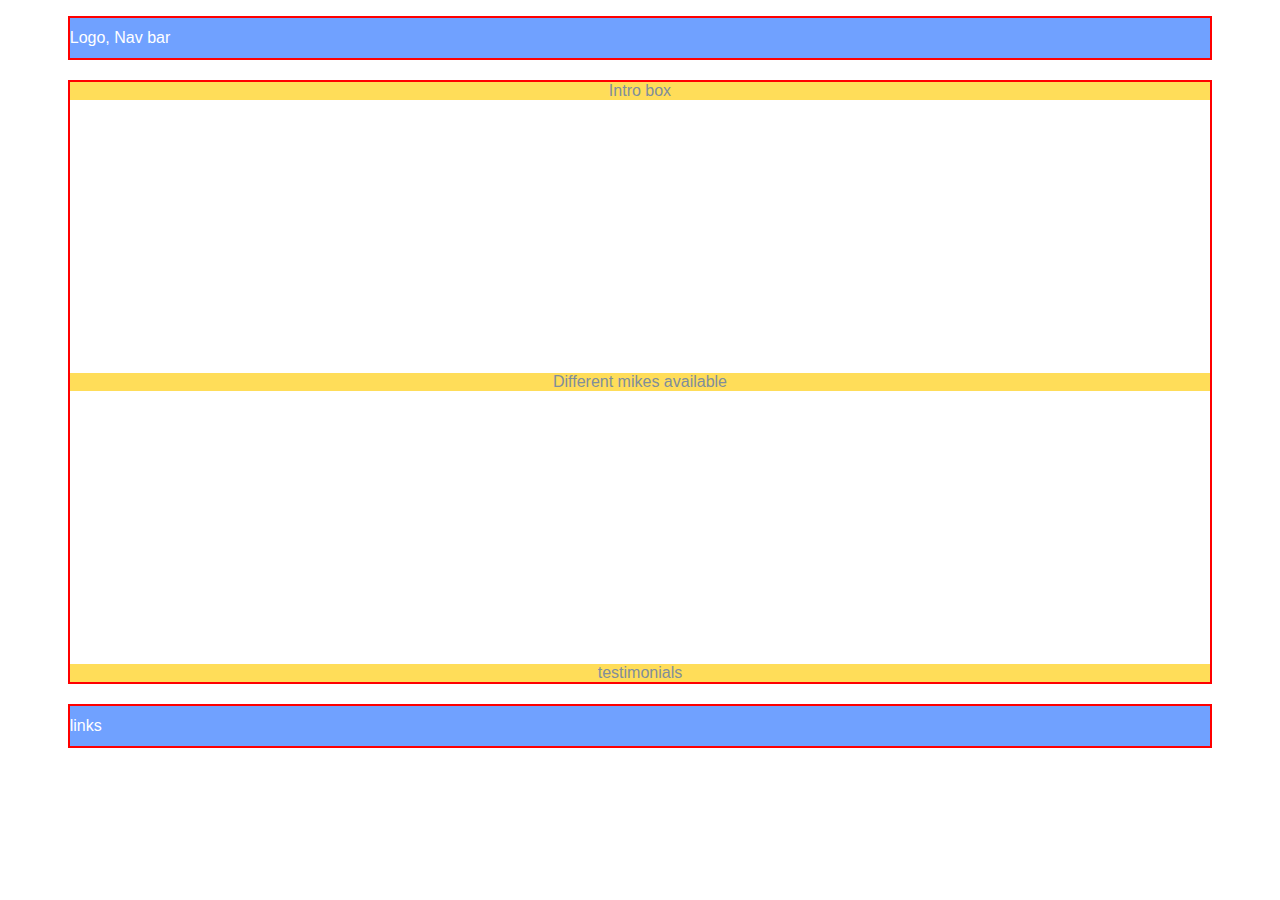
==== index.html @ 46b6a261 "general layout and style done. other pages added" ====
<!DOCTYPE html>
<html lang="en">
  <head>
    <meta charset="UTF-8" />
    <meta name="viewport" content="width=device-width, initial-scale=1.0" />
    <title>Home page</title>
    <link rel="stylesheet" href="style.css" />
  </head>
  <body>
    <header>Logo, Nav bar</header>
    <main>
      <div class="hm1">Intro box</div>
      <div class="hm2">Different mikes available</div>
      <div class="hm3">testimonials</div>
    </main>
    <footer>links</footer>
    <link rel="Script" href="script.js" />
  </body>
</html>
---- style.css ----
* {
  font-family: "Gill Sans", "Gill Sans MT", Calibri, "Trebuchet MS", sans-serif;
}

body {
  font-family: "Gill Sans", "Gill Sans MT", Calibri, "Trebuchet MS", sans-serif;
  display: flex;
  flex-direction: column;
  flex-wrap: wrap;
  margin: 0.5%;
  justify-items: center;
  align-items: center;
}
header {
  color: white;
  margin: 10px;
  border: 2px solid red;
  display: flex;
  justify-content: space-between;
  align-items: center;
  align-self: center;
  background-color: #70a1ff;
  width: 90%;
  height: 40px;
}

footer {
  color: white;
  margin: 10px;
  border: 2px solid red;
  display: flex;
  align-self: center;
  justify-content: space-between;
  align-items: center;
  background-color: #70a1ff;
  width: 90%;
  height: 40px;
}

main {
  margin: 10px;
  height: 600px;
  width: 90%;
  border: 2px solid red;
  justify-content: space-between;
  align-items: center;
  display: flex;
  flex-direction: column;
  flex-wrap: wrap;
  background-color: white;
}

.hm1 {
  background-color: #ffdd59;
  width: 100%;
  display: flex;
  flex-wrap: wrap;
  flex-direction: column;
  color: #808e9b;
  justify-content: center;
  align-items: center;
}

.hm2 {
  background-color: #ffdd59;
  width: 100%;
  display: flex;
  flex-wrap: wrap;
  flex-direction: column;
  color: #808e9b;
  justify-content: center;
  align-items: center;
}

.hm3 {
  background-color: #ffdd59;
  width: 100%;
  display: flex;
  flex-wrap: wrap;
  flex-direction: column;
  color: #808e9b;
  justify-content: center;
  align-items: center;
}
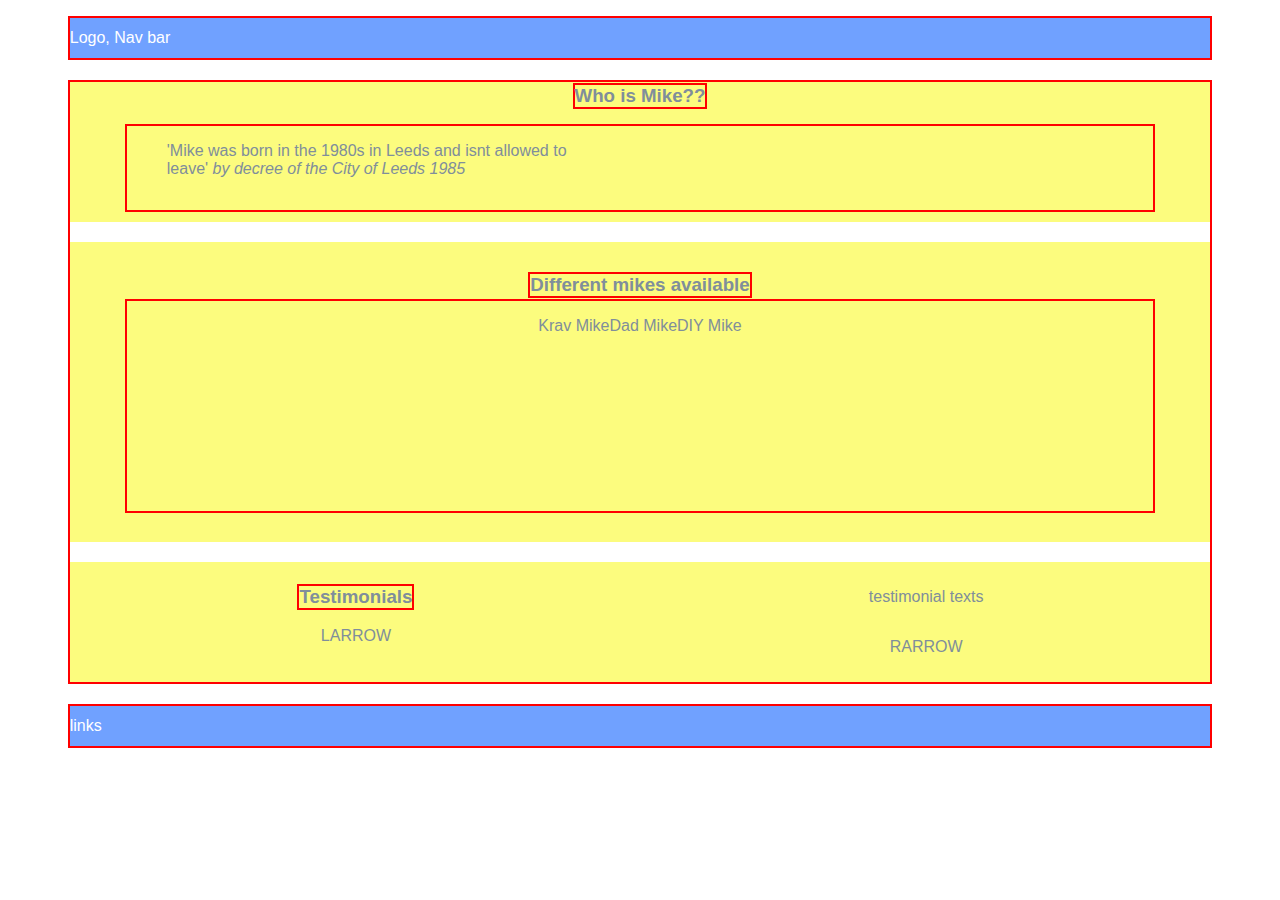
==== commit ee9ae400: "various cahnges made to home page re scrolling text" ====
--- a/index.html
+++ b/index.html
@@ -9,11 +9,37 @@
   <body>
     <header>Logo, Nav bar</header>
     <main>
-      <div class="hm1">Intro box</div>
-      <div class="hm2">Different mikes available</div>
-      <div class="hm3">testimonials</div>
+      <div class="hm1">
+        <h3>Who is Mike??</h3>
+        <div class="hm1con">
+          <blockquote>
+            'Mike was born in the 1980s in Leeds and isnt allowed to leave'
+            <i>by decree of the City of Leeds 1985</i>
+          </blockquote>
+            </div>
+          </div>
+        </div>
+      </div>
+      <div class="hm2">
+        <h3>Different mikes available</h3>
+        <div class="hm2con">
+          <img class="hm21" />
+          <img class="hm22" />
+          <img class="hm23" />
+          <p>Krav Mike</p>
+          <p>Dad Mike</p>
+          <p>DIY Mike</p>
+        </div>
+      </div>
+
+      <div class="hm3">
+        <h3>Testimonials</h3>
+        <p>LARROW</p>
+        <p>testimonial texts</p>
+        <p>RARROW</p>
+      </div>
     </main>
     <footer>links</footer>
-    <link rel="Script" href="script.js" />
+    <script src="script.js"></script>
   </body>
 </html>
--- a/style.css
+++ b/style.css
@@ -51,7 +51,31 @@
 }
 
 .hm1 {
-  background-color: #ffdd59;
+  background-color: rgb(252, 252, 126);
+  width: 100%;
+  height: 140px;
+  display: flex;
+  flex-wrap: wrap;
+  flex-direction: column;
+  color: #808e9b;
+  justify-content: space-between;
+  align-items: center;
+}
+
+.hm1con {
+  margin-bottom: 10px;
+  width: 90%;
+  height: 60%;
+  border: 2px solid red;
+  display: flex;
+  flex-direction: row;
+  flex-wrap: wrap;
+  justify-content: flex-start;
+}
+
+.hm2 {
+  background-color: rgb(252, 252, 126);
+  height: 300px;
   width: 100%;
   display: flex;
   flex-wrap: wrap;
@@ -61,8 +85,19 @@
   align-items: center;
 }
 
-.hm2 {
-  background-color: #ffdd59;
+.hm2con {
+  width: 90%;
+  height: 70%;
+  border: 2px solid red;
+  display: flex;
+  flex-direction: row;
+  flex-wrap: wrap;
+  justify-content: center;
+}
+
+.hm3 {
+  background-color: rgb(252, 252, 126);
+  height: 120px;
   width: 100%;
   display: flex;
   flex-wrap: wrap;
@@ -72,13 +107,23 @@
   align-items: center;
 }
 
-.hm3 {
-  background-color: #ffdd59;
-  width: 100%;
+.hm3con {
+  width: 90%;
+  height: 70%;
+  border: 2px solid red;
   display: flex;
+  flex-direction: row;
   flex-wrap: wrap;
-  flex-direction: column;
-  color: #808e9b;
-  justify-content: center;
-  align-items: center;
+  justify-content: space-between;
 }
+
+h3 {
+  margin: 1px;
+  border: 2px solid red;
+  align-self: center;
+}
+
+blockquote {
+  width: 40%;
+  height: auto;
+}
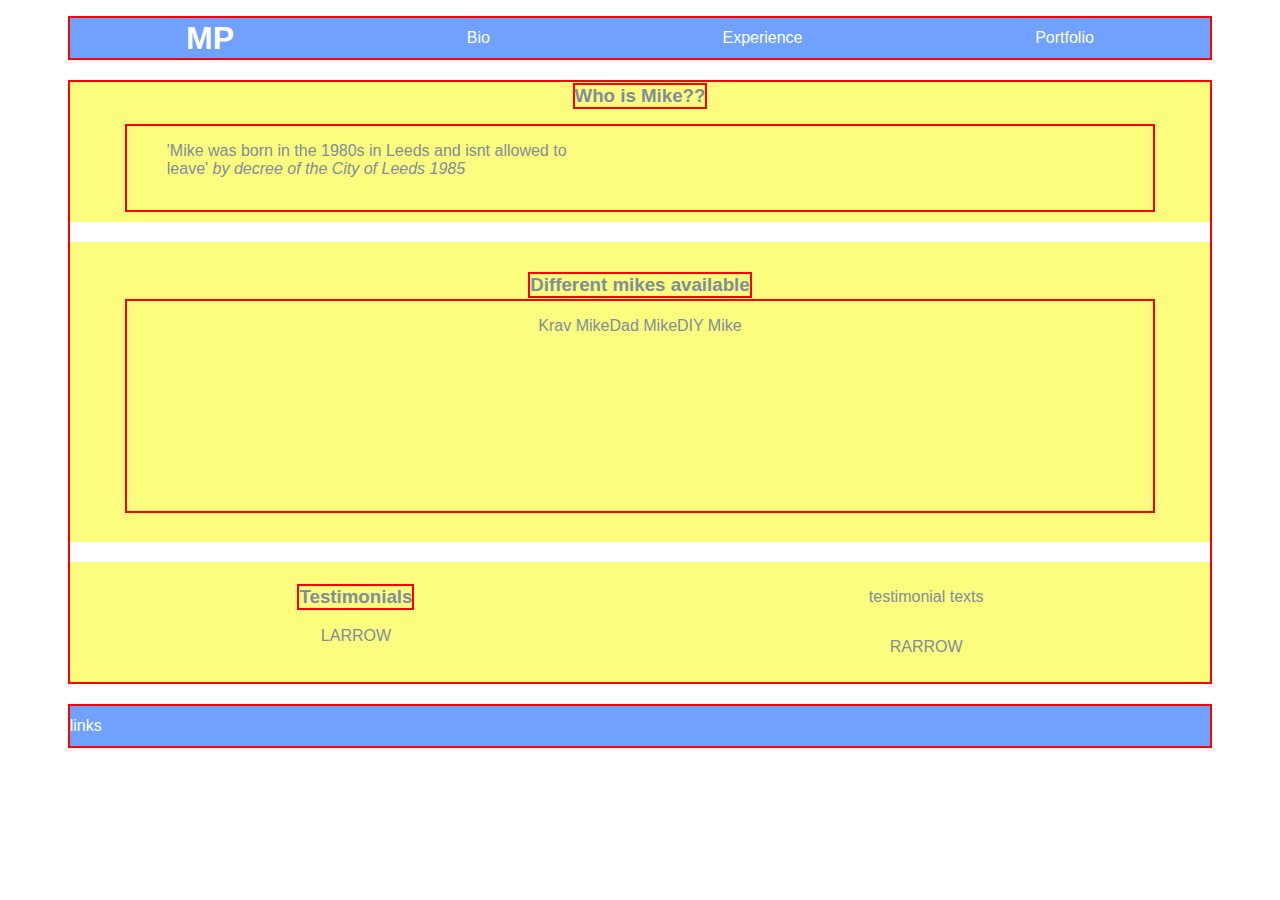
==== commit 4e660b0d: "header bar added and flexed" ====
--- a/index.html
+++ b/index.html
@@ -7,7 +7,13 @@
     <link rel="stylesheet" href="style.css" />
   </head>
   <body>
-    <header>Logo, Nav bar</header>
+    <header>
+        <nav>
+            <h1>MP</h1>
+            <p>Bio</p>
+            <p>Experience</p>
+            <p>Portfolio</p> 
+        </nav></header>
     <main>
       <div class="hm1">
         <h3>Who is Mike??</h3>
--- a/style.css
+++ b/style.css
@@ -22,6 +22,15 @@
   background-color: #70a1ff;
   width: 90%;
   height: 40px;
+}
+
+nav {
+  width: 100%;
+  display: flex;
+  flex-direction: row;
+  flex-wrap: wrap;
+  justify-content: space-around;
+  align-items: center;
 }
 
 footer {
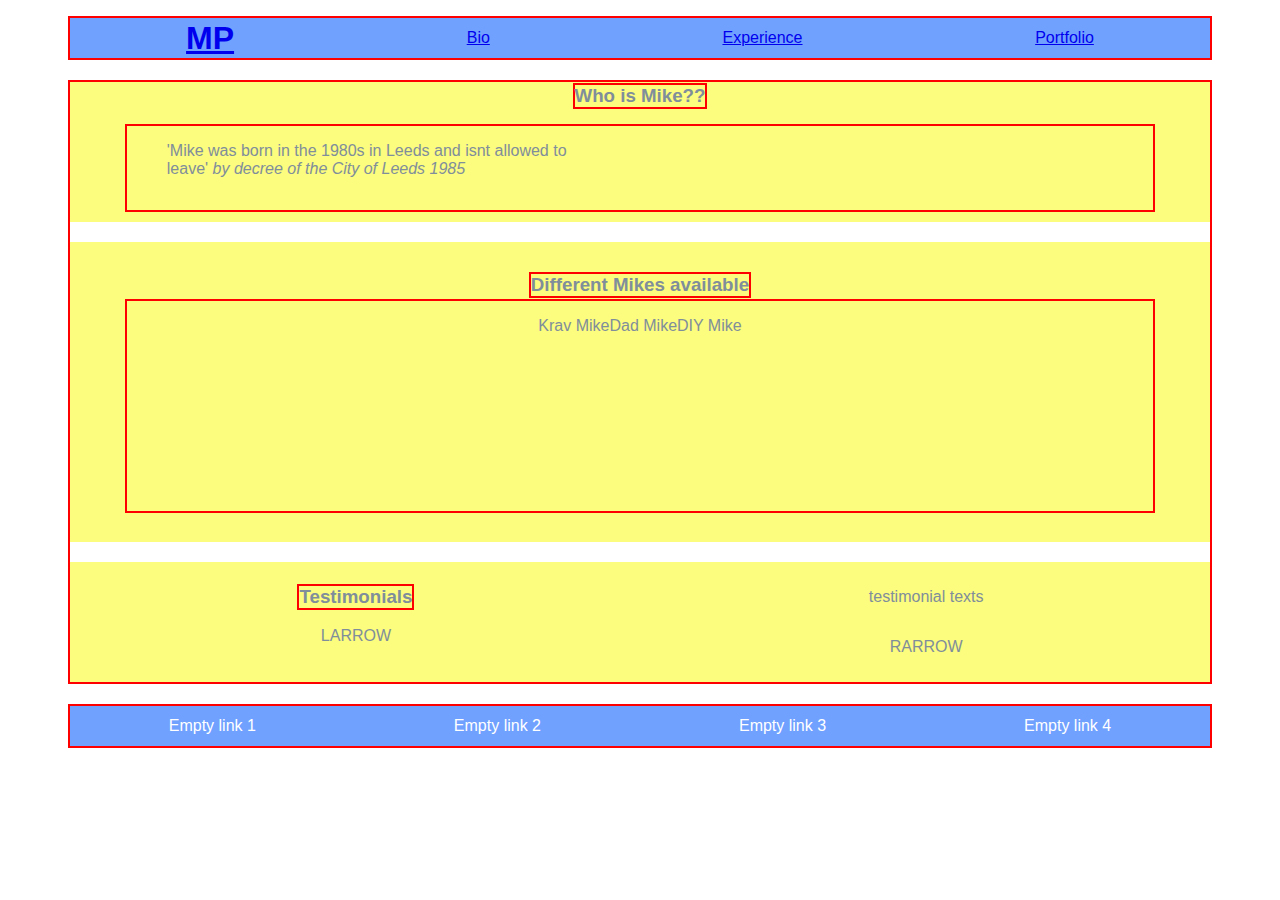
==== commit 9f7487f3: "bio and experience pages formatted and styled" ====
--- a/index.html
+++ b/index.html
@@ -9,10 +9,10 @@
   <body>
     <header>
         <nav>
-            <h1>MP</h1>
-            <p>Bio</p>
-            <p>Experience</p>
-            <p>Portfolio</p> 
+            <h1><a href="index.html">MP</a></h1>
+            <p><a href="bio.html">Bio</a></p>
+            <p><a href="experience.html">Experience</a></p>
+            <p><a href="portfolio.html">Portfolio</a></p>
         </nav></header>
     <main>
       <div class="hm1">
@@ -27,7 +27,7 @@
         </div>
       </div>
       <div class="hm2">
-        <h3>Different mikes available</h3>
+        <h3>Different Mikes available</h3>
         <div class="hm2con">
           <img class="hm21" />
           <img class="hm22" />
@@ -45,7 +45,12 @@
         <p>RARROW</p>
       </div>
     </main>
-    <footer>links</footer>
+    <footer>
+        <p>Empty link 1</p>
+        <p>Empty link 2</p>
+        <p>Empty link 3</p>
+        <p>Empty link 4</p>
+    </footer>
     <script src="script.js"></script>
   </body>
 </html>
--- a/style.css
+++ b/style.css
@@ -1,9 +1,5 @@
-* {
-  font-family: "Gill Sans", "Gill Sans MT", Calibri, "Trebuchet MS", sans-serif;
-}
-
 body {
-  font-family: "Gill Sans", "Gill Sans MT", Calibri, "Trebuchet MS", sans-serif;
+  font-family: Helvetica, Arial;
   display: flex;
   flex-direction: column;
   flex-wrap: wrap;
@@ -39,7 +35,7 @@
   border: 2px solid red;
   display: flex;
   align-self: center;
-  justify-content: space-between;
+  justify-content: space-around;
   align-items: center;
   background-color: #70a1ff;
   width: 90%;
@@ -136,3 +132,75 @@
   width: 40%;
   height: auto;
 }
+
+.bm1 {
+  background-color: rgb(252, 252, 126);
+  width: 100%;
+  height: 65%;
+  display: flex;
+  flex-wrap: wrap;
+  flex-direction: column;
+  color: #808e9b;
+  justify-content: space-between;
+  align-items: center;
+}
+
+.bm2 {
+  background-color: rgb(252, 252, 126);
+  width: 100%;
+  height: 30%;
+  display: flex;
+  flex-wrap: wrap;
+  flex-direction: column;
+  color: #808e9b;
+  justify-content: space-between;
+  align-items: center;
+}
+
+.em1 {
+  background-color: rgb(252, 252, 126);
+  width: 100%;
+  height: 60%;
+  display: flex;
+  flex-wrap: wrap;
+  flex-direction: column;
+  color: #808e9b;
+  justify-content: space-between;
+  align-items: center;
+}
+
+.em12 {
+  background-color: rgb(252, 252, 126);
+  width: 100%;
+  height: 70%;
+  display: flex;
+  flex-wrap: wrap;
+  flex-direction: column;
+  color: #808e9b;
+  justify-content: space-between;
+  align-items: center;
+}
+
+.em2 {
+  background-color: rgb(252, 252, 126);
+  width: 100%;
+  height: 35%;
+  display: flex;
+  flex-wrap: wrap;
+  flex-direction: column;
+  color: #808e9b;
+  justify-content: space-between;
+  align-items: center;
+}
+
+.em21 {
+  background-color: rgb(252, 252, 126);
+  width: 100%;
+  height: 70%;
+  display: flex;
+  flex-wrap: wrap;
+  flex-direction: column;
+  color: #808e9b;
+  justify-content: space-between;
+  align-items: center;
+}
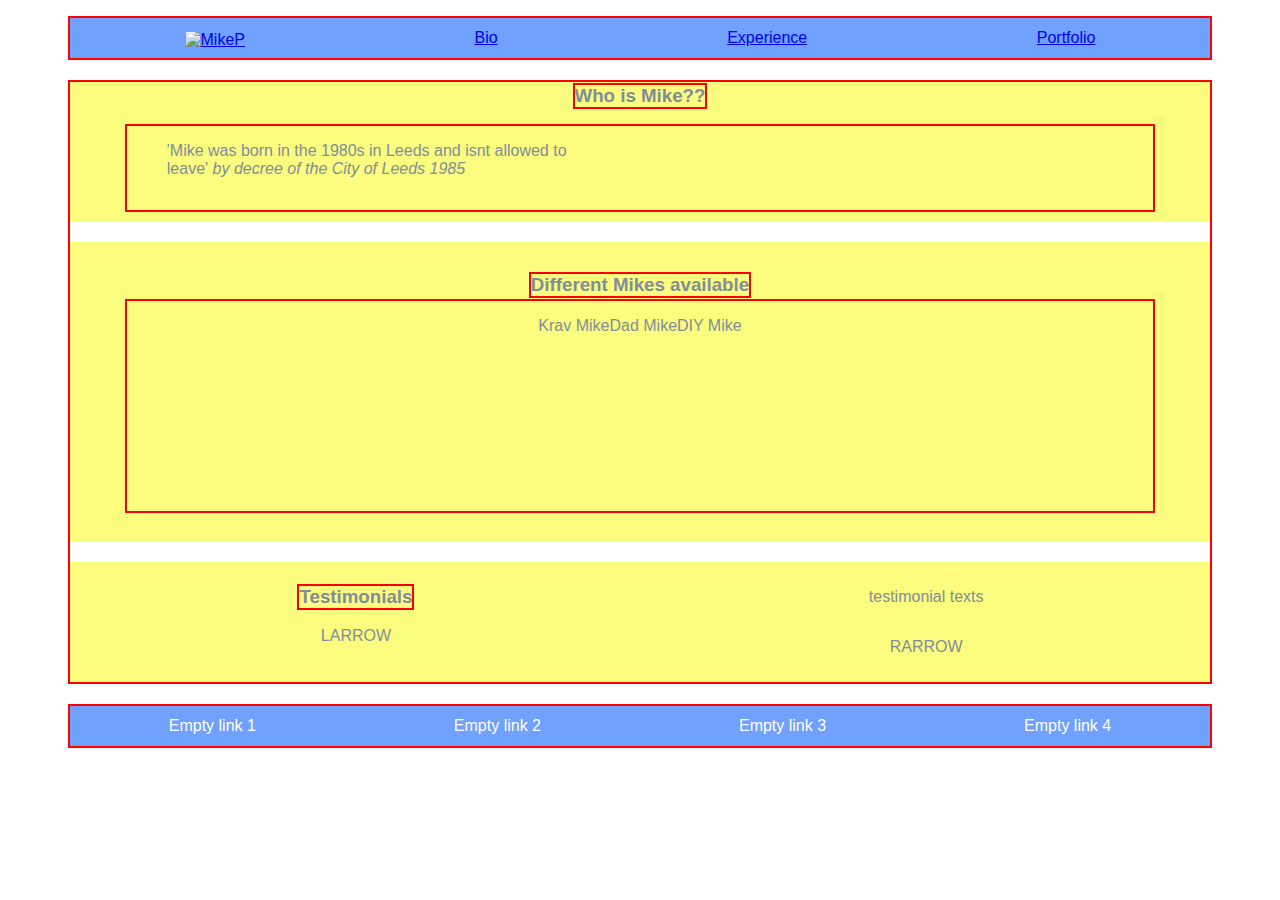
==== commit 4a2a85c4: "added logo and home anchor to all headers" ====
--- a/index.html
+++ b/index.html
@@ -9,7 +9,7 @@
   <body>
     <header>
         <nav>
-            <h1><a href="index.html">MP</a></h1>
+            <a href="index.html"><img class="logo" alt="MikeP" src="logo.png"></a>
             <p><a href="bio.html">Bio</a></p>
             <p><a href="experience.html">Experience</a></p>
             <p><a href="portfolio.html">Portfolio</a></p>
--- a/style.css
+++ b/style.css
@@ -7,6 +7,14 @@
   justify-items: center;
   align-items: center;
 }
+.logo {
+  margin-top: 4px;
+  align-self:flex-start
+  justify-self: center;
+  height: 20%;
+  width: 45px;
+}
+
 header {
   color: white;
   margin: 10px;
@@ -204,3 +212,34 @@
   justify-content: space-between;
   align-items: center;
 }
+
+.pm1 {
+  background-color: rgb(252, 252, 126);
+  width: 100%;
+  height: 100%;
+  display: flex;
+  flex-wrap: wrap;
+  flex-direction: column;
+  color: #808e9b;
+  justify-content: space-between;
+  align-items: center;
+}
+
+.pm11 {
+  background-color: white;
+  width: 100%;
+  height: 92%;
+  display: flex;
+  flex-wrap: wrap;
+  flex-direction: row;
+  color: #808e9b;
+  justify-content: space-between;
+  align-items: center;
+}
+
+.pm111 {
+  width: 45%;
+  height: 18%;
+  margin: auto;
+  background-color: rgb(252, 252, 126);
+}
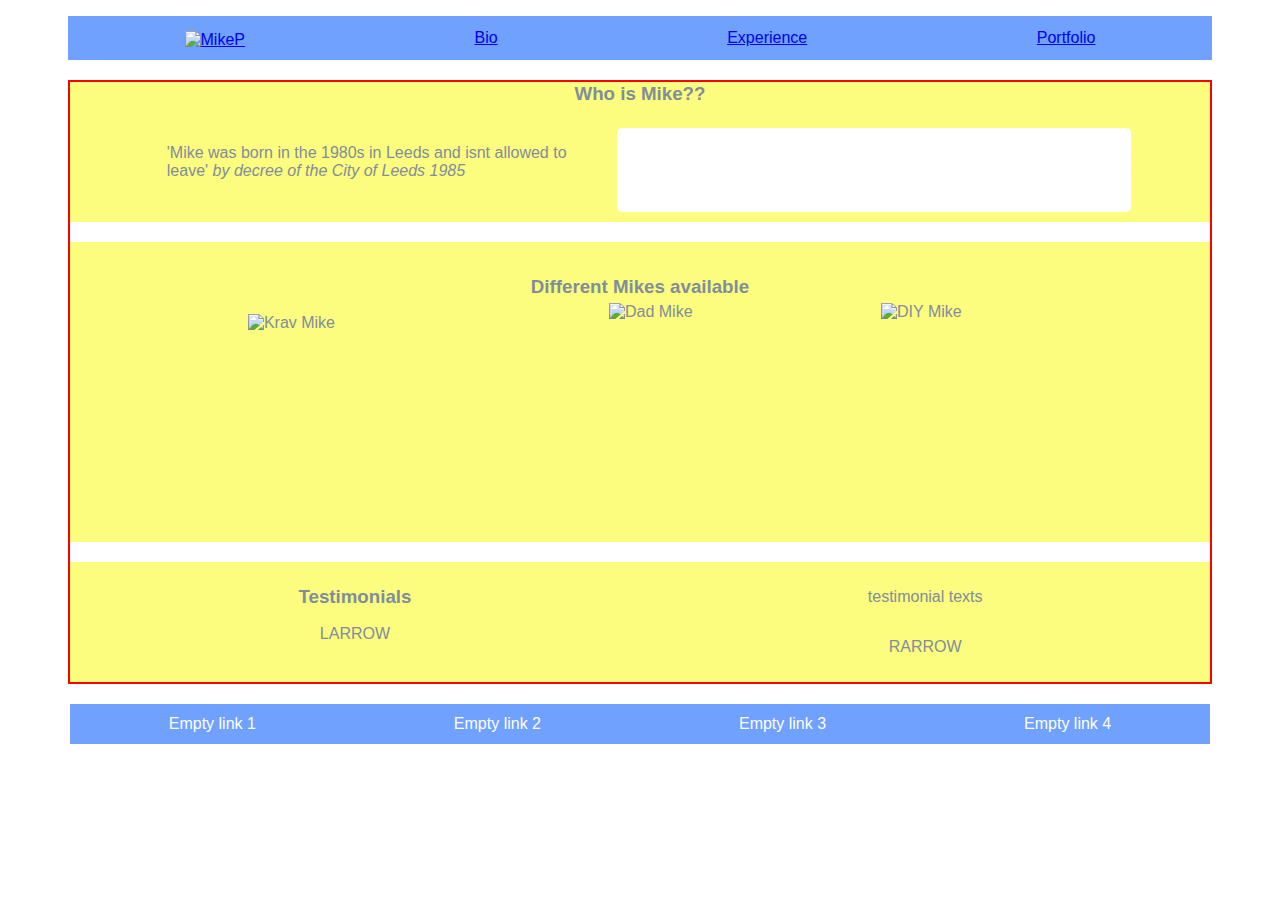
==== commit 04c74a3b: "added photos to home page" ====
--- a/index.html
+++ b/index.html
@@ -8,12 +8,13 @@
   </head>
   <body>
     <header>
-        <nav>
-            <a href="index.html"><img class="logo" alt="MikeP" src="logo.png"></a>
-            <p><a href="bio.html">Bio</a></p>
-            <p><a href="experience.html">Experience</a></p>
-            <p><a href="portfolio.html">Portfolio</a></p>
-        </nav></header>
+      <nav>
+        <a href="index.html"><img class="logo" alt="MikeP" src="logo.png" /></a>
+        <p><a href="bio.html">Bio</a></p>
+        <p><a href="experience.html">Experience</a></p>
+        <p><a href="portfolio.html">Portfolio</a></p>
+      </nav>
+    </header>
     <main>
       <div class="hm1">
         <h3>Who is Mike??</h3>
@@ -22,6 +23,11 @@
             'Mike was born in the 1980s in Leeds and isnt allowed to leave'
             <i>by decree of the City of Leeds 1985</i>
           </blockquote>
+          <div id="scroll-container">
+            <div id="scroll-text">
+              1. Mike supports Leeds Utd, so that you dont have to.<br />
+              2. Mike teaches Krav Maga.<br />
+              3. Mike has a beard.
             </div>
           </div>
         </div>
@@ -29,12 +35,9 @@
       <div class="hm2">
         <h3>Different Mikes available</h3>
         <div class="hm2con">
-          <img class="hm21" />
-          <img class="hm22" />
-          <img class="hm23" />
-          <p>Krav Mike</p>
-          <p>Dad Mike</p>
-          <p>DIY Mike</p>
+          <img class="hm21" alt="Krav Mike" src="Kravmike.jpeg" />
+          <img class="hm22" alt="Dad Mike" src="Dadmike.jpeg" />
+          <img class="hm23" alt="DIY Mike" src="DIYMike.jpeg" />
         </div>
       </div>
 
@@ -46,10 +49,10 @@
       </div>
     </main>
     <footer>
-        <p>Empty link 1</p>
-        <p>Empty link 2</p>
-        <p>Empty link 3</p>
-        <p>Empty link 4</p>
+      <p>Empty link 1</p>
+      <p>Empty link 2</p>
+      <p>Empty link 3</p>
+      <p>Empty link 4</p>
     </footer>
     <script src="script.js"></script>
   </body>
--- a/style.css
+++ b/style.css
@@ -9,7 +9,7 @@
 }
 .logo {
   margin-top: 4px;
-  align-self:flex-start
+  align-self: flex-start;
   justify-self: center;
   height: 20%;
   width: 45px;
@@ -18,7 +18,7 @@
 header {
   color: white;
   margin: 10px;
-  border: 2px solid red;
+  border: 2px solid #70a1ff;
   display: flex;
   justify-content: space-between;
   align-items: center;
@@ -40,7 +40,6 @@
 footer {
   color: white;
   margin: 10px;
-  border: 2px solid red;
   display: flex;
   align-self: center;
   justify-content: space-around;
@@ -79,7 +78,6 @@
   margin-bottom: 10px;
   width: 90%;
   height: 60%;
-  border: 2px solid red;
   display: flex;
   flex-direction: row;
   flex-wrap: wrap;
@@ -99,40 +97,54 @@
 }
 
 .hm2con {
+  width: 90%;
+  height: 70%;
+  display: flex;
+  flex-direction: row;
+  flex-wrap: wrap;
+  justify-content: space-evenly;
+  align-items: center;
+}
+
+.hm21 {
+  width: 240px;
+  height: 180px;
+}
+
+.hm22 {
+  width: 151px;
+  height: 202px;
+}
+
+.hm23 {
+  width: 151px;
+  height: 202px;
+}
+
+.hm3 {
+  background-color: rgb(252, 252, 126);
+  height: 120px;
+  width: 100%;
+  display: flex;
+  flex-wrap: wrap;
+  flex-direction: column;
+  color: #808e9b;
+  justify-content: center;
+  align-items: center;
+}
+
+.hm3con {
   width: 90%;
   height: 70%;
   border: 2px solid red;
   display: flex;
   flex-direction: row;
   flex-wrap: wrap;
-  justify-content: center;
-}
-
-.hm3 {
-  background-color: rgb(252, 252, 126);
-  height: 120px;
-  width: 100%;
-  display: flex;
-  flex-wrap: wrap;
-  flex-direction: column;
-  color: #808e9b;
-  justify-content: center;
-  align-items: center;
-}
-
-.hm3con {
-  width: 90%;
-  height: 70%;
-  border: 2px solid red;
-  display: flex;
-  flex-direction: row;
-  flex-wrap: wrap;
   justify-content: space-between;
 }
 
 h3 {
   margin: 1px;
-  border: 2px solid red;
   align-self: center;
 }
 
@@ -243,3 +255,55 @@
   margin: auto;
   background-color: rgb(252, 252, 126);
 }
+
+#scroll-container {
+  background-color: white;
+  width: 50%;
+  height: 100%;
+  border-radius: 5px;
+  overflow: hidden;
+}
+
+#scroll-text {
+  /* animation properties */
+  -moz-transform: translateX(100%);
+  -webkit-transform: translateX(100%);
+  transform: translateX(100%);
+
+  -moz-animation: my-animation 15s linear infinite;
+  -webkit-animation: my-animation 15s linear infinite;
+  animation: my-animation 15s linear infinite;
+}
+
+/* for Firefox */
+@-moz-keyframes my-animation {
+  from {
+    -moz-transform: translateX(100%);
+  }
+  to {
+    -moz-transform: translateX(-100%);
+  }
+}
+
+/* for Chrome */
+@-webkit-keyframes my-animation {
+  from {
+    -webkit-transform: translateX(100%);
+  }
+  to {
+    -webkit-transform: translateX(-100%);
+  }
+}
+
+@keyframes my-animation {
+  from {
+    -moz-transform: translateX(100%);
+    -webkit-transform: translateX(100%);
+    transform: translateX(100%);
+  }
+  to {
+    -moz-transform: translateX(-100%);
+    -webkit-transform: translateX(-100%);
+    transform: translateX(-100%);
+  }
+}
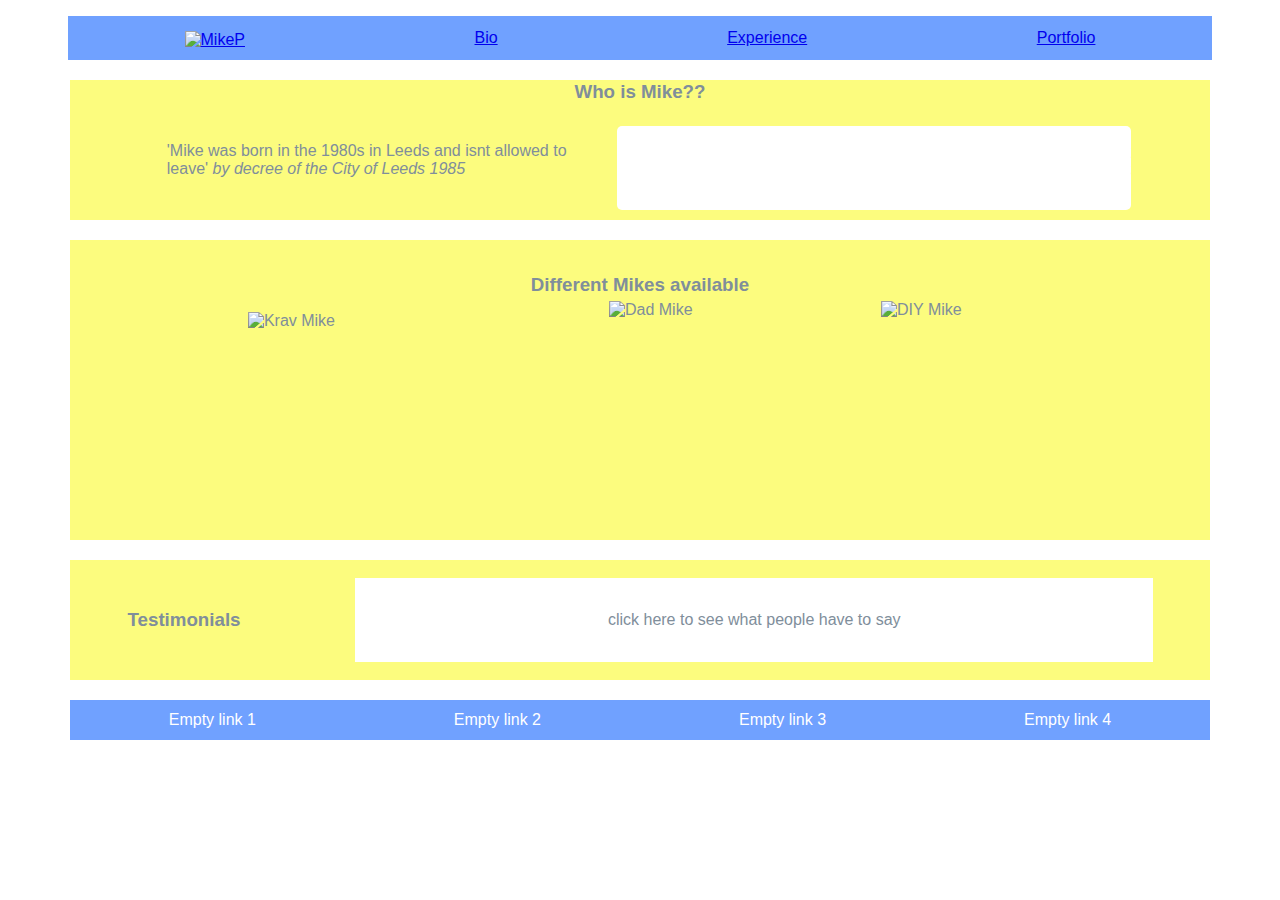
==== commit ccf7a640: "added testimonial change on click" ====
--- a/index.html
+++ b/index.html
@@ -43,9 +43,7 @@
 
       <div class="hm3">
         <h3>Testimonials</h3>
-        <p>LARROW</p>
-        <p>testimonial texts</p>
-        <p>RARROW</p>
+        <p class="hm3con">click here to see what people have to say</p>
       </div>
     </main>
     <footer>
--- a/style.css
+++ b/style.css
@@ -53,7 +53,6 @@
   margin: 10px;
   height: 600px;
   width: 90%;
-  border: 2px solid red;
   justify-content: space-between;
   align-items: center;
   display: flex;
@@ -127,20 +126,21 @@
   width: 100%;
   display: flex;
   flex-wrap: wrap;
-  flex-direction: column;
-  color: #808e9b;
+  flex-direction: row;
+  color: #808e9b;
+  justify-content: space-around;
+  align-items: center;
+}
+
+.hm3con {
+  background-color: white;
+  width: 70%;
+  height: 70%;
+  display: flex;
+  flex-direction: row;
+  flex-wrap: wrap;
   justify-content: center;
-  align-items: center;
-}
-
-.hm3con {
-  width: 90%;
-  height: 70%;
-  border: 2px solid red;
-  display: flex;
-  flex-direction: row;
-  flex-wrap: wrap;
-  justify-content: space-between;
+  align-content: center;
 }
 
 h3 {
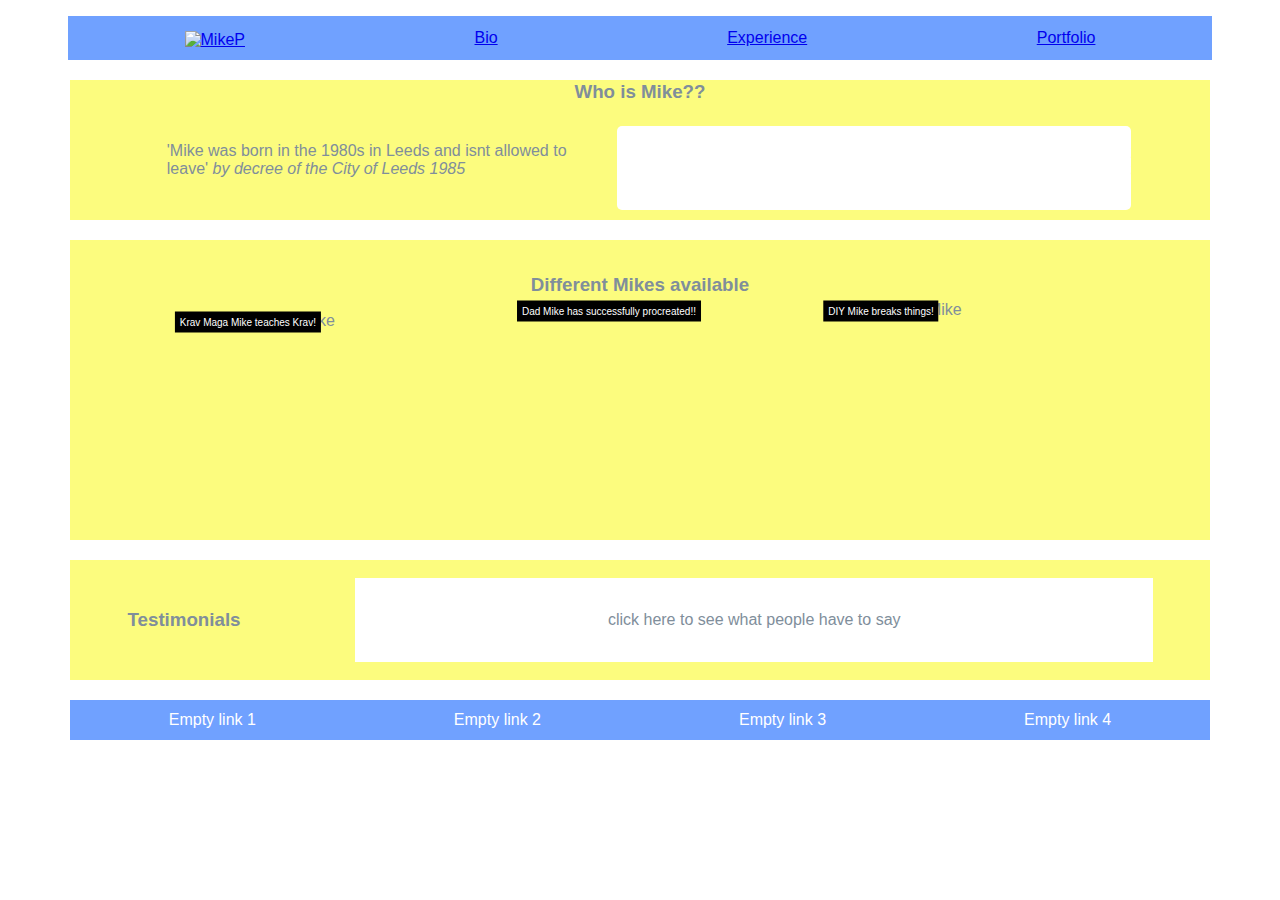
==== commit 592c9506: "home page finished" ====
--- a/index.html
+++ b/index.html
@@ -35,9 +35,18 @@
       <div class="hm2">
         <h3>Different Mikes available</h3>
         <div class="hm2con">
-          <img class="hm21" alt="Krav Mike" src="Kravmike.jpeg" />
-          <img class="hm22" alt="Dad Mike" src="Dadmike.jpeg" />
-          <img class="hm23" alt="DIY Mike" src="DIYMike.jpeg" />
+          <div class="ovtxtcon">
+            <img class="hm21" alt="Krav Mike" src="Kravmike.jpeg" />
+            <p class="ovtxt">Krav Maga Mike teaches Krav!</p>
+          </div>
+          <div class="ovtxtcon">
+            <img class="hm22" alt="Dad Mike" src="Dadmike.jpeg" />
+            <p class="ovtxt">Dad Mike has successfully procreated!!</p>
+          </div>
+          <div class="ovtxtcon">
+            <img class="hm23" alt="DIY Mike" src="DIYMike.jpeg" />
+            <p class="ovtxt">DIY Mike breaks things!</p>
+          </div>
         </div>
       </div>
 
--- a/style.css
+++ b/style.css
@@ -147,6 +147,22 @@
   margin: 1px;
   align-self: center;
 }
+.ovtxtcon {
+  display: flex;
+  flex-direction: row;
+  flex-wrap: wrap;
+  width: auto;
+  height: auto;
+}
+.ovtxt {
+  position: absolute;
+  transform: translate(-50%, -50%);
+  background-color: #000000;
+  color: #fff;
+  padding: 5px 5px;
+  font-size: 10px;
+  text-align: center;
+}
 
 blockquote {
   width: 40%;
